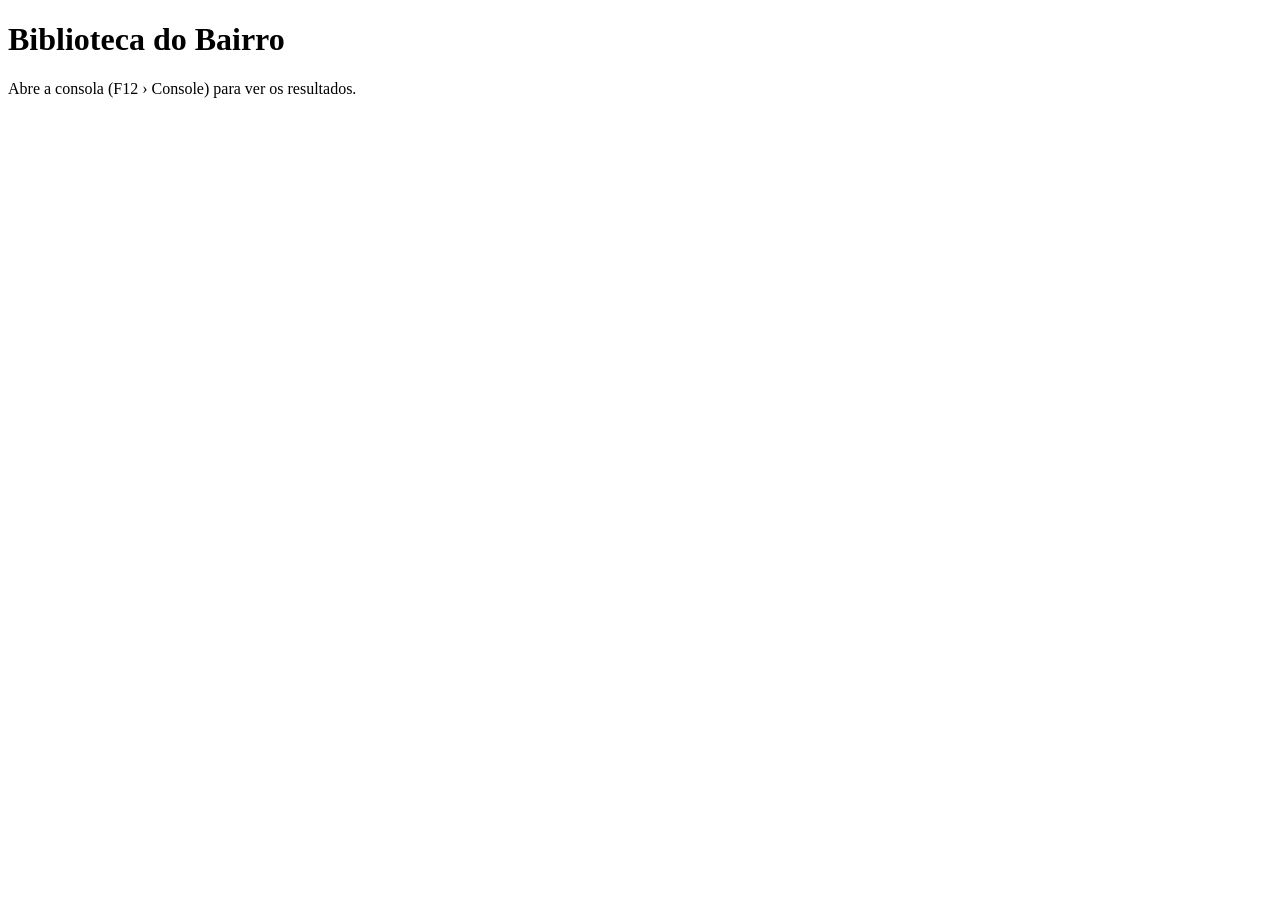
==== index3.html @ 2255478d "Aula13.11" ====
<!DOCTYPE html>
<html lang="pt">
<head>
  <meta charset="UTF-8">
  <meta name="viewport" content="width=device-width, initial-scale=1.0">
  <title>Biblioteca do Bairro</title>
</head>
<body>
  <h1>Biblioteca do Bairro</h1>
  <p>Abre a consola (F12 › Console) para ver os resultados.</p>

  <script src="src.js"></script>
</body>
</html>
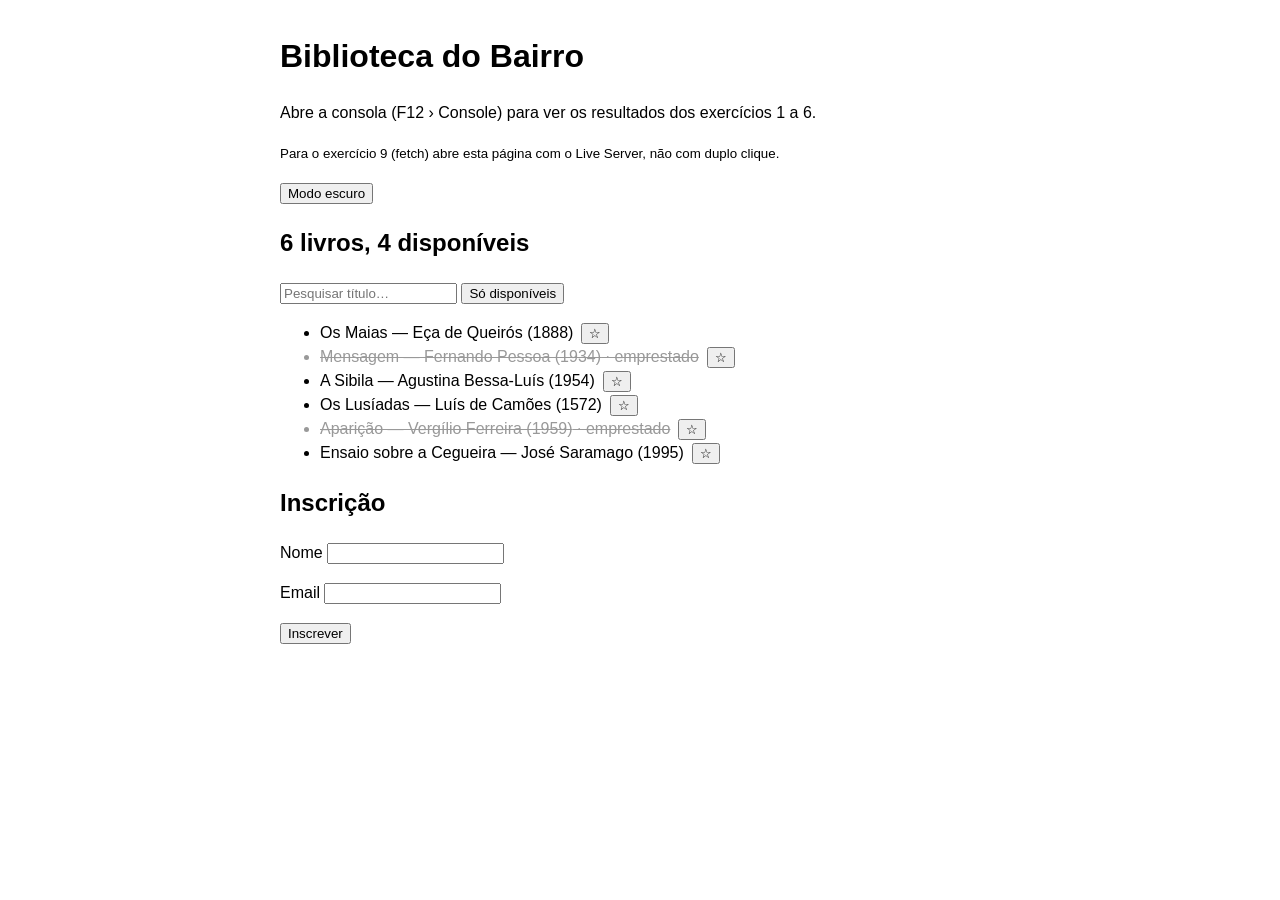
==== commit bec8d0de: "Novo estilo castanho e área do leitor" ====
--- a/index3.html
+++ b/index3.html
@@ -4,11 +4,34 @@
   <meta charset="UTF-8">
   <meta name="viewport" content="width=device-width, initial-scale=1.0">
   <title>Biblioteca do Bairro</title>
+  <script src="src.js" defer></script>
+  <style>
+    body { font-family: Arial, sans-serif; max-width: 720px; margin: 2rem auto; padding: 0 1rem; line-height: 1.5; }
+    body.escuro { background: #1e1e24; color: #eee; }
+    .indisponivel { color: #999; text-decoration: line-through; }
+    .favorito { color: #c0392b; }
+    li button { margin-left: .5rem; cursor: pointer; }
+    #mensagem { font-weight: bold; }
+  </style>
 </head>
 <body>
   <h1>Biblioteca do Bairro</h1>
-  <p>Abre a consola (F12 › Console) para ver os resultados.</p>
+  <p>Abre a consola (F12 › Console) para ver os resultados dos exercícios 1 a 6.</p>
+  <p><small>Para o exercício 9 (fetch) abre esta página com o Live Server, não com duplo clique.</small></p>
 
-  <script src="src.js"></script>
+  <button id="botaoTema" aria-pressed="false">Modo escuro</button>
+
+  <h2 id="resumo"></h2>
+  <input id="pesquisa" type="search" placeholder="Pesquisar título…" aria-label="Pesquisar título">
+  <button id="botao">Só disponíveis</button>
+  <ul id="lista"></ul>
+
+  <h2>Inscrição</h2>
+  <form id="formulario" novalidate>
+    <p><label>Nome <input id="nome-inscricao" name="nome" required></label></p>
+    <p><label>Email <input id="email-inscricao" name="email" type="email" required></label></p>
+    <button type="submit">Inscrever</button>
+    <p id="mensagem" role="status"></p>
+  </form>
 </body>
-</html>+</html>
